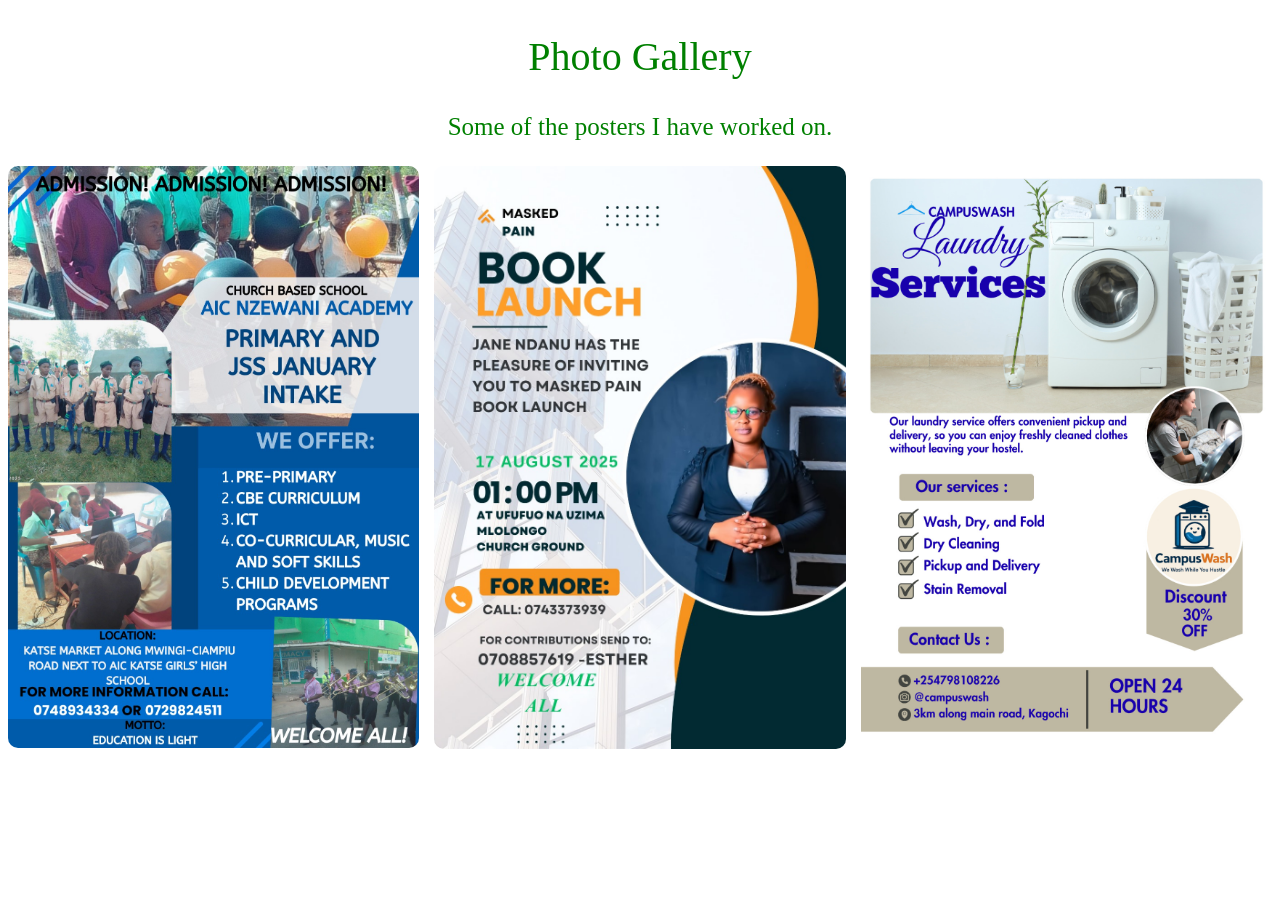
==== gallery.html @ 84da0b95 "Update gallery.html" ====
<!DOCTYPE html>
<html lang="en">
<head>
    <meta charset="UTF-8">
    <meta name="viewport" content="width=device-width, initial-scale=1.0">
    <title>Graphics Gallery</title>
</head>

<style>
    .gallery{
        display: grid;
        grid-template-columns: repeat(auto-fit, minmax(200px, 1fr));
        gap: 15px;
    
    }
    .gallery img{
        width: 100%;
        border-radius: 10px;
        object-fit: cover;
        margin-bottom:10px;
    }
    h2{
        text-align: center;
        font-weight: 500;
        font-size: 40px;
        color: green;
    }

    .gallery img:hover{
        transform: translateY(-8px);
        transition: 0.5s;
        background: scroll;
        }
    p{
        font-size:25px;
        color:green;
        text-align:center;
    }
</style>
<body>
    <h2>Photo Gallery</h2>
    <p>Some of the posters I have worked on.</p>
    <div class="gallery">
        <img src="Images/images/banner.jpg" alt="">
        <img src="Images/images/poster.jpg" alt="">
        <img src="Images/images/flyer.jpg" alt="">
    </div>

    
</body>
</html>
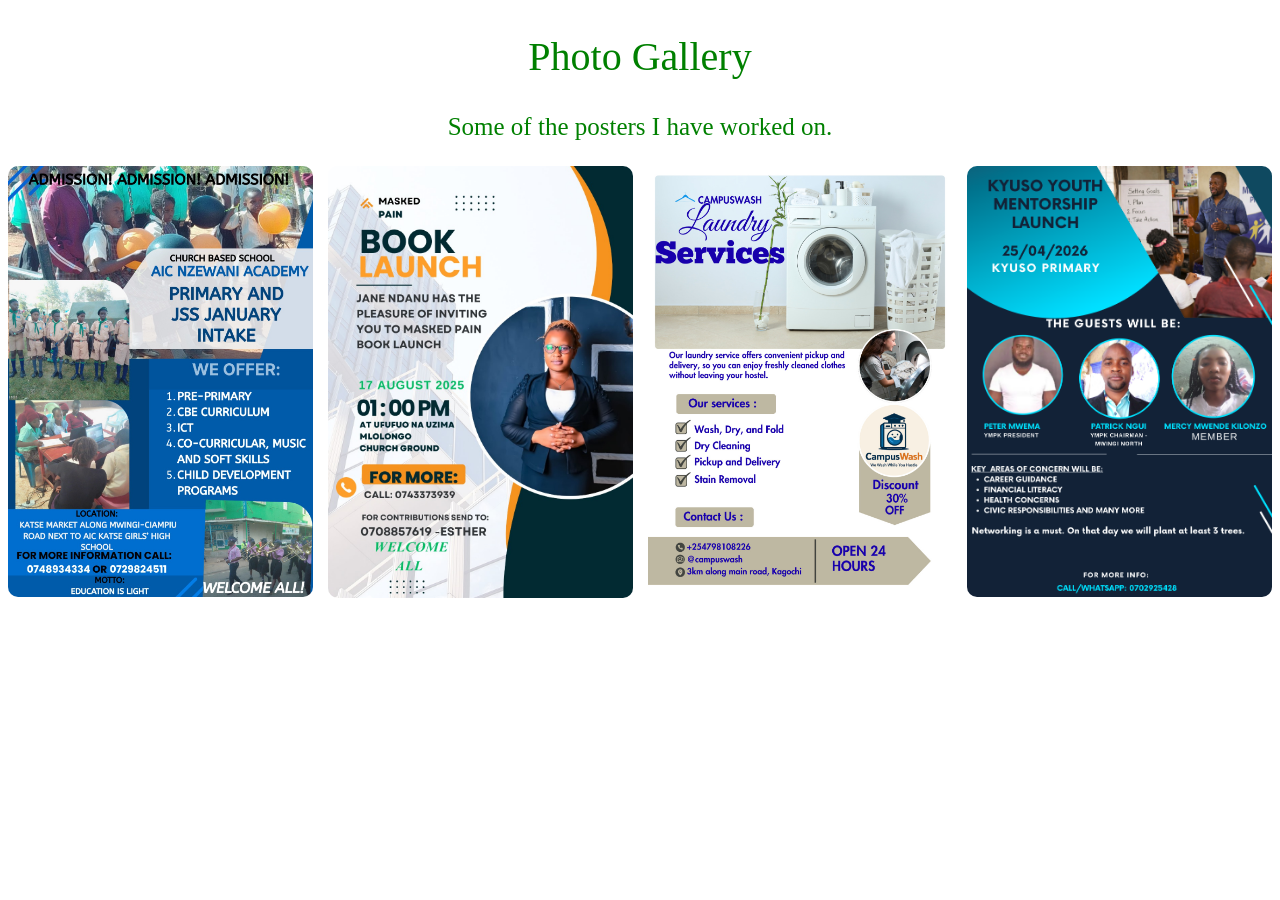
==== commit 2f5fa185: "Update gallery.html" ====
--- a/gallery.html
+++ b/gallery.html
@@ -16,6 +16,7 @@
     .gallery img{
         width: 100%;
         border-radius: 10px;
+        margin-bottom:;
         object-fit: cover;
         margin-bottom:10px;
     }
@@ -30,11 +31,16 @@
         transform: translateY(-8px);
         transition: 0.5s;
         background: scroll;
+<<<<<<< HEAD
         }
     p{
         font-size:25px;
         color:green;
         text-align:center;
+=======
+
+
+>>>>>>> b09fafd (Updated gallery)
     }
 </style>
 <body>
@@ -44,6 +50,7 @@
         <img src="Images/images/banner.jpg" alt="">
         <img src="Images/images/poster.jpg" alt="">
         <img src="Images/images/flyer.jpg" alt="">
+        <img src ="Images/images/Launch.png" alt="">
     </div>
 
     
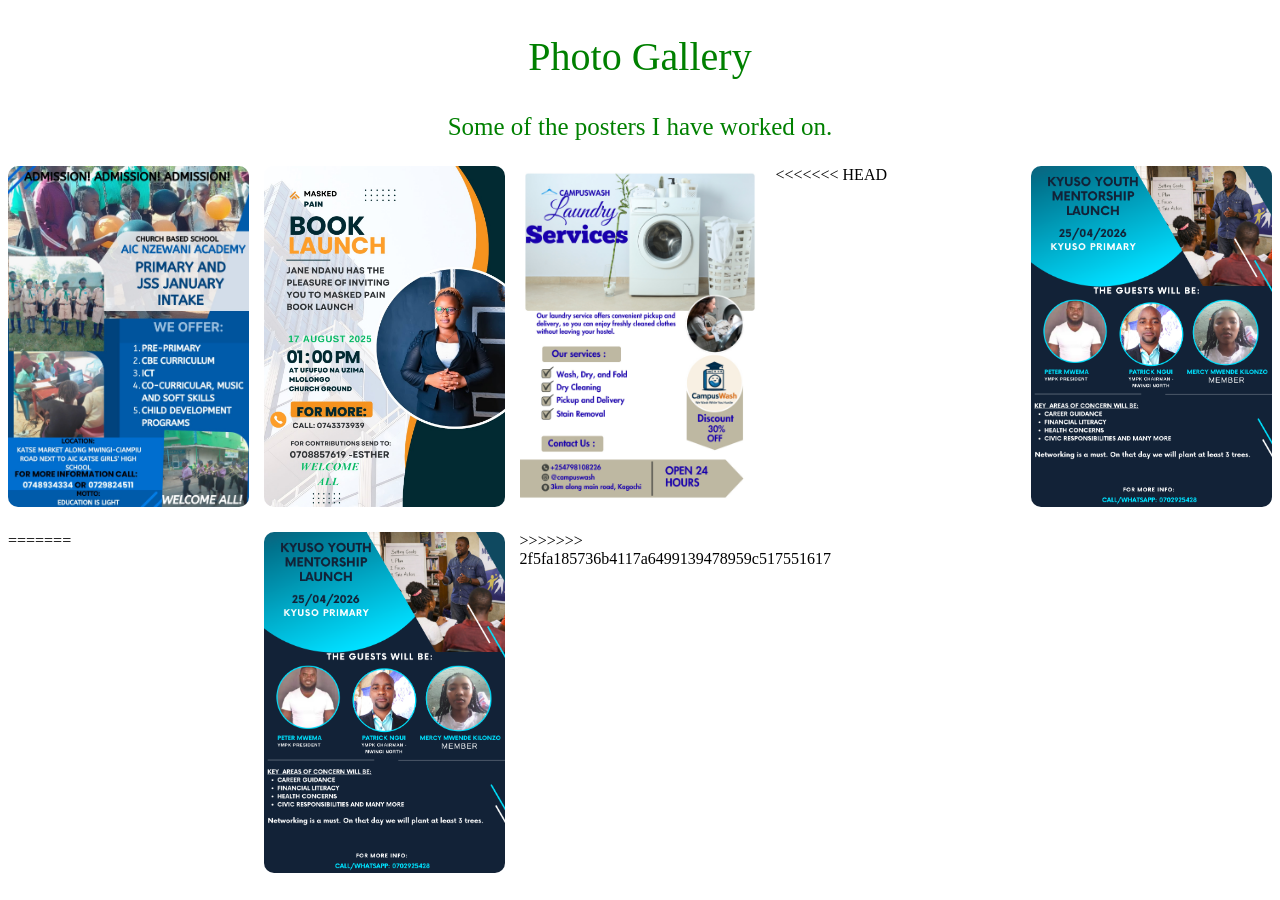
==== commit bff92e2b: "Resolved merge conflict in gallery.html" ====
--- a/gallery.html
+++ b/gallery.html
@@ -31,16 +31,11 @@
         transform: translateY(-8px);
         transition: 0.5s;
         background: scroll;
-<<<<<<< HEAD
         }
     p{
         font-size:25px;
         color:green;
-        text-align:center;
-=======
-
-
->>>>>>> b09fafd (Updated gallery)
+        text-align:center
     }
 </style>
 <body>
@@ -50,7 +45,11 @@
         <img src="Images/images/banner.jpg" alt="">
         <img src="Images/images/poster.jpg" alt="">
         <img src="Images/images/flyer.jpg" alt="">
+<<<<<<< HEAD
+        <img src="Images/images/Launch.png" alt="">
+=======
         <img src ="Images/images/Launch.png" alt="">
+>>>>>>> 2f5fa185736b4117a6499139478959c517551617
     </div>
 
     
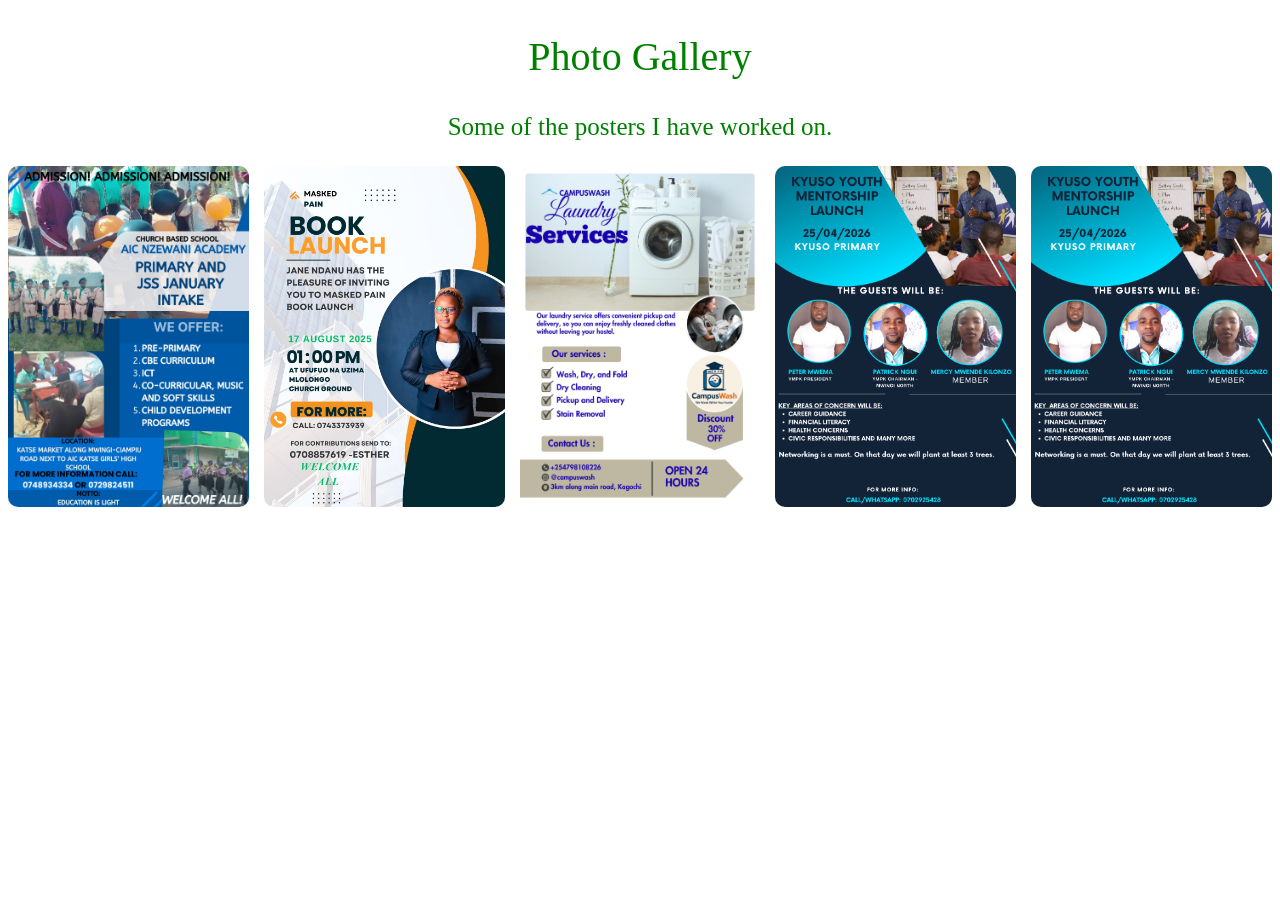
==== commit c8a86d38: "Resolved conflicts" ====
--- a/gallery.html
+++ b/gallery.html
@@ -45,11 +45,9 @@
         <img src="Images/images/banner.jpg" alt="">
         <img src="Images/images/poster.jpg" alt="">
         <img src="Images/images/flyer.jpg" alt="">
-<<<<<<< HEAD
         <img src="Images/images/Launch.png" alt="">
-=======
         <img src ="Images/images/Launch.png" alt="">
->>>>>>> 2f5fa185736b4117a6499139478959c517551617
+
     </div>
 
     
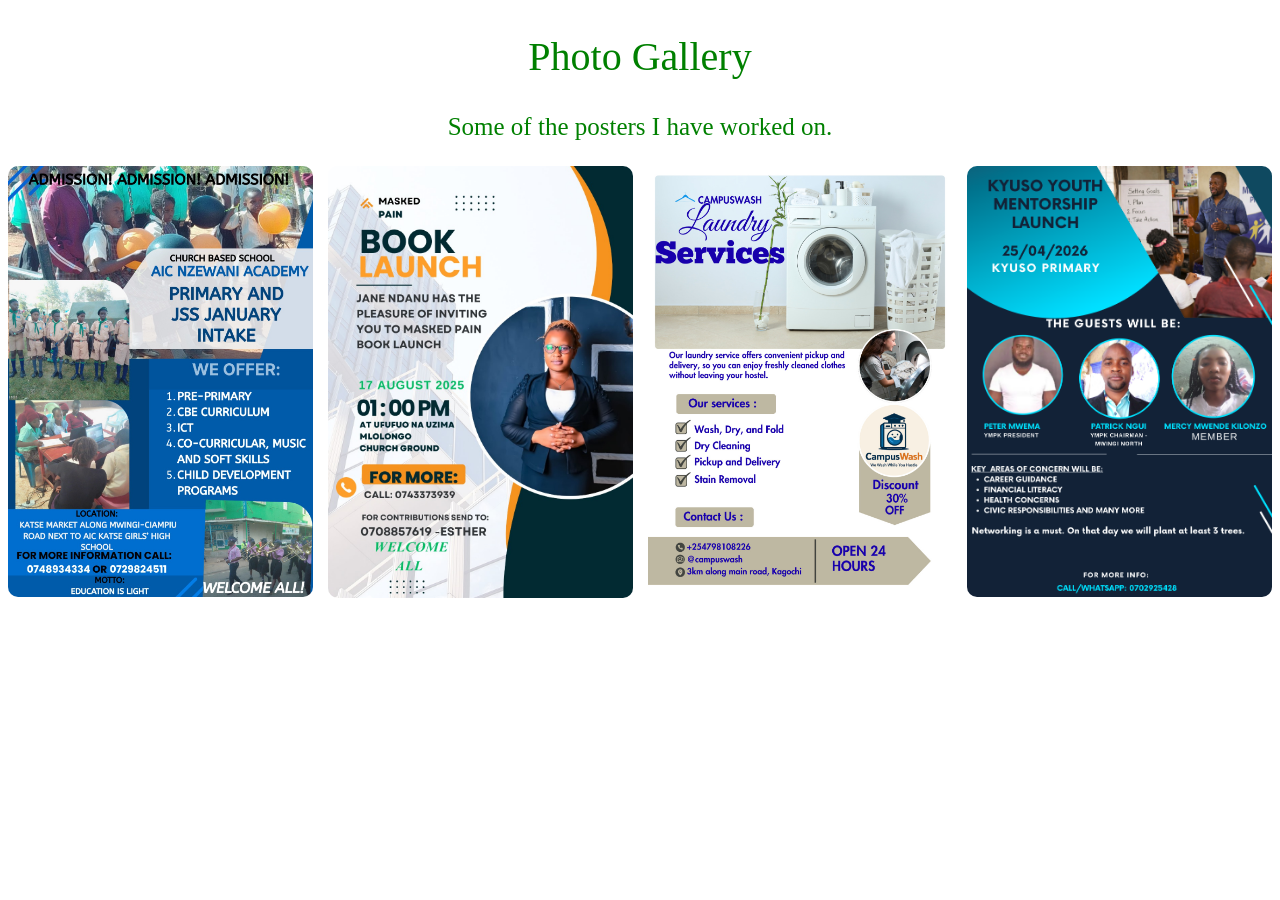
==== commit 1015bb40: "Removed some image" ====
--- a/gallery.html
+++ b/gallery.html
@@ -46,8 +46,6 @@
         <img src="Images/images/poster.jpg" alt="">
         <img src="Images/images/flyer.jpg" alt="">
         <img src="Images/images/Launch.png" alt="">
-        <img src ="Images/images/Launch.png" alt="">
-
     </div>
 
     
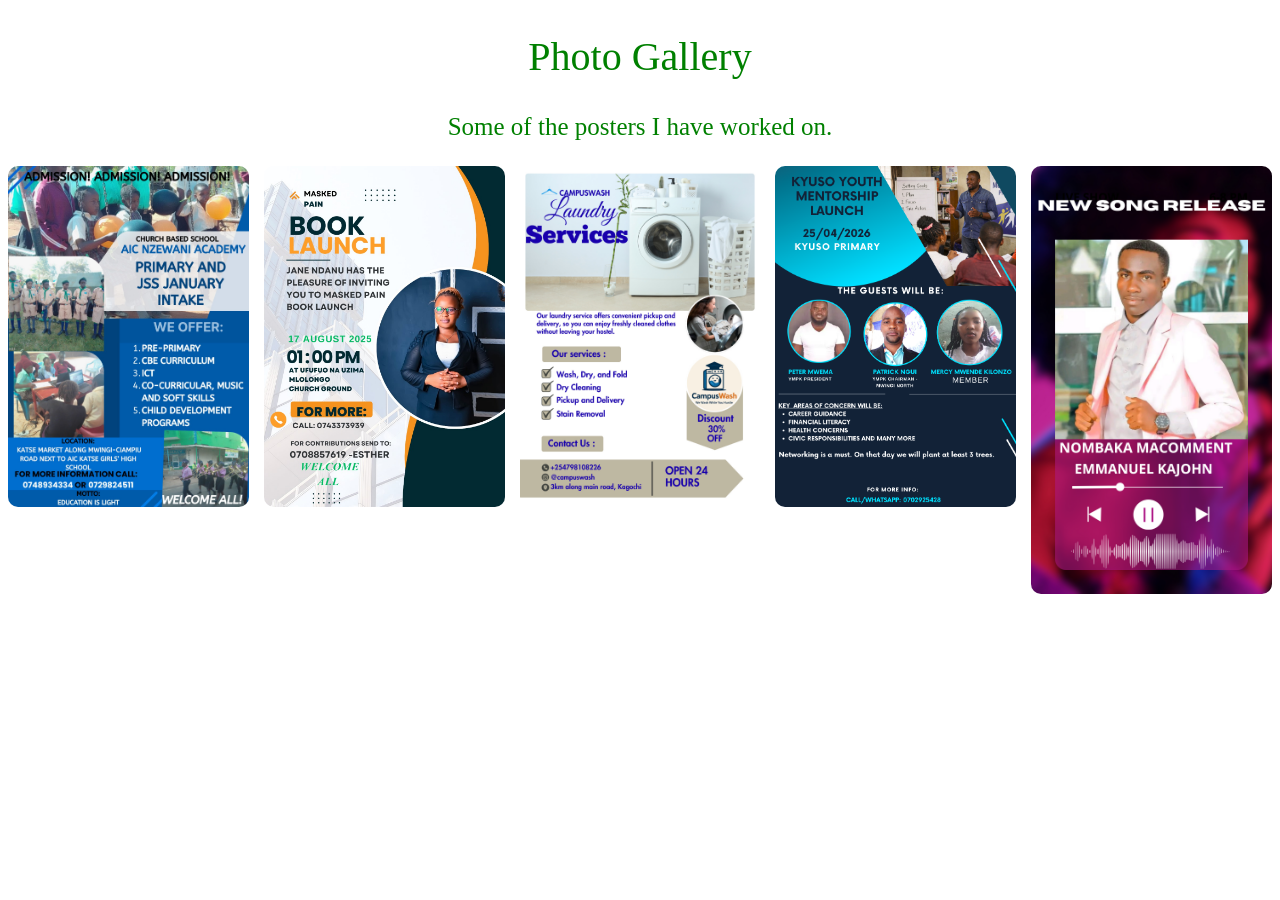
==== commit a5f3ea70: "Added new image" ====
--- a/gallery.html
+++ b/gallery.html
@@ -46,6 +46,7 @@
         <img src="Images/images/poster.jpg" alt="">
         <img src="Images/images/flyer.jpg" alt="">
         <img src="Images/images/Launch.png" alt="">
+        <img src="Images/images/Song release.png" alt="">
     </div>
 
     
